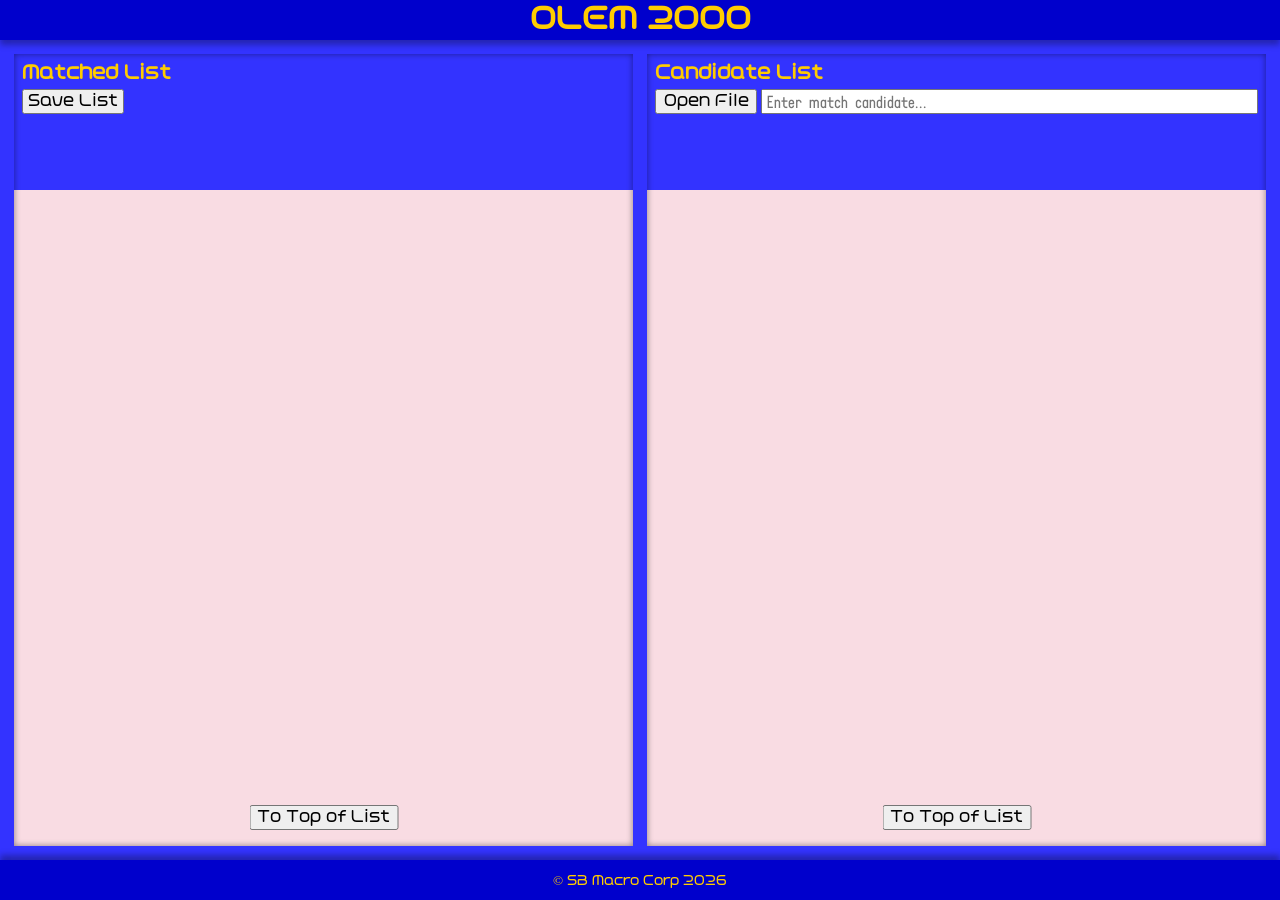
==== index.html @ 615e2600 "We've been working on getting matches to appear in the matched list. It's partially working at the m" ====
<!DOCTYPE html>
<html lang="en">
  <head>
    <meta charset="utf-8">
    <meta name="author" content="Samuel G Brown">
    <title>Offline List Entry Matcher 2000</title>
    <link rel="stylesheet" href="sBStyle.css">
    <script src="superScript.js" defer></script>
  </head>
  <body>
    <header>
      <h1 class="headerTitle">OLEM 2000</h1>
    </header>
    <!-- ====================================== MAIN START ===================================== -->
    <main>
      <!-- First list (Candidate List) ========================================================= -->
      <section class="leftPanel panelWrapper">
	<div class="panelTop">
	  <h2 class="panelHeader">Matched List</h2>

	  
	  <div class="panelControlsCluster">
	    <button class="tableControlsButton" onclick="scrollToIdOnClick(this)">
	      Save List
	    </button>
	  </div>
	  
	</div>
	<div class="panelList" id="matchedListContainerId">
	  <div class="toTopOfListButton">
	  <button class="tableControlsButton tableToTopButton" onclick="scrollToIdOnClick(this)">
	    To Top of List
	  </button>
	  </div>
	</div>
      </section>
      <!-- Second list (Matched List) ========================================================== -->
      <section class="rightPanel panelWrapper">
	<div class="panelTop">
	  <h2 class="panelHeader">Candidate List</h2>

	  
	  <div class="panelControlsCluster">
	    <button class="tableControlsButton" id="openFileButtonId">
	      Open File
	    </button>
	    <input class="textInputField" type="text" id="matchCandidateInputFieldId"
		   autocomplete="off" placeholder="Enter match candidate...">
	  </div>

	  
	</div>
	<div class="panelList" id="candidateTableContainerId">
	  <div class="toTopOfListButton">
	    <button class="tableControlsButton tableToTopButton" onclick="scrollToIdOnClick(this)">
	      To Top of List
	    </button>
	  </div>
	</div>
      </section>
    </main>
    <!-- ======================================= MAIN END ====================================== -->
    <footer>
      <p class="footer-tex"><small>&copy; SB Macro Corp 2026</small></p>
    </footer>
  </body>
</html>
---- sBStyle.css ----
:root
{
    /* Headers... =============================================================================== */
    --header-height: 40px;
    --header-color: #ffcc00;
    --footer-height: 40px;
    /* Headers and misc shared... =============================================================== */
    --header-footer-bgColor: #0000cc;
    --shadow-vert-offset: 5px;
    --shadow-horiz-offset: 5px;
    --shadow-blur-radius: 6px;
    --shadow-color: rgba(0, 0, 0, 0.3);
    /* Main panels... =========================================================================== */
    --panel-margin: 14px;
    --panel-padding: 8px;
    --outer-panel-inset-shadow-color: rgba(0, 0, 0, 0.45);
    /* Main panels (top)... ===================================================================== */
    --panels-top-height: 120px;
    /* Main panels (list)... ==================================================================== */
    --table-padding: 8px;
    --table-bgColor: #f9dce3;
    --table-controls-font-size: 1em;
}

@font-face
{
    font-family: "Orbix Regular";
    src: url("./assets/fonts/Orbix-Regular.otf") format("opentype");
    font-weight: normal;
    font-style: normal;
}

@font-face
{
    font-family: "Simplex Sans";
    src: url("./assets/fonts/SimplexSans-Regular.ttf") format("truetype");
    font-weight: normal;
    font-style: normal;
}

html
{
    font-family: "Orbix Regular", serif;
}

button,
select,
textarea
{
    font: inherit;
}

/* This is for table controls (excluding the actual in-table heading buttons).  */
.tableControlsButton
{
    width: 102px;
    max-width: 102px;
    min-width: 102px;
    font-family: "Orbix Regular", serif;
    font-size: var(--table-controls-font-size);
}

.tableToTopButton
{
    width: auto;
    max-width: 500px;
}

.panelControlsCluster
{   display: flex;             /* puts input and button in a row */
    align-items: stretch;      /* makes them same height */
    gap: 4px; 

}

.panelControlsCluster input,
.panelControlsCluster button
{
    box-sizing: border-box;    /* include padding/border in width/height */
    padding: 1px 4px;
    height: 25px;              /* match container height */
}

.textInputField
{
    width: 100%;
    padding-top: 0px;
    font-size: 1rem;
    font-family: "Simplex Sans";
}

table
{
    border-collapse: collapse; /* Merge borders, avoids double lines. */
    width: 100%;
}

table, th, td
{
    padding: var(--table-padding);
    text-align: left;
    white-space: nowrap;
    border-collapse: collapse; /* Keep inner borders single. */
    border: none;
}

th
{
    background-color: var(--table-bgColor);
}

th, td
{
    border: 1px solid #ff0000;   /* Adds lines around table and cells. */
}

.tHWithButton
{
    padding: 0px;
}

/* Here ">" is a CSS selector. It selects elements with class "tHButton" that are direct children of
   a "<th>". */
th > .tHButton
{
    height: 100%;
    padding: var(--table-padding);
    margin: 0;

    border: none;
    background: none;

    font: inherit;
    color: inherit;
    text-align: left;

    cursor: pointer;
}

th > .tHButton:hover
{
    background-color: #f8beca;
}

th > .tHButton:active
{
    background-color: #00ff00;
    box-shadow: inset 0px 0px var(--shadow-blur-radius) var(--outer-panel-inset-shadow-color);
}

.selectedColumnHeader
{
    background-color: #31ff99;
}


.selectedColumn
{
    background-color: #ccffe6;
}

body
{
    margin: 0px;
    padding: 0px;
    height: 100%;
}

header
{
    height: var(--header-height);
    position: relative;
    display: flex;
    justify-content: center;
    z-index: 1; /* Ensure it’s above main. */
    background-color: var(--header-footer-bgColor);
    box-shadow: 0 var(--shadow-vert-offset) var(--shadow-blur-radius) var(--shadow-color);
}

.headerTitle
{
    margin: 0;
    color: var(--header-color);
    font-family: "Orbix Regular";
}

main
{
    height: calc(100vh - var(--header-height) - var(--footer-height));
    background-color: #3333ff;
    margin: 0;
    display: flex;
}

.panelWrapper
{
    position: relative;
}

.panelWrapper::before
{
    content: "";
    position: absolute;
    inset: 0;
    pointer-events: none;
    box-shadow: inset 0px 0px var(--shadow-blur-radius) var(--outer-panel-inset-shadow-color);
}

.leftPanel,
.rightPanel
{
    flex: 1;
    background-color: var(--table-bgColor);
    height: calc(100vh - var(--header-height) - var(--footer-height) - var(--panel-margin) * 2);
    width: calc(100vw / 2 - var(--panel-margin) - var(--panel-margin) / 2);
    margin: var(--panel-margin);
    scrollbar-color: #ff8000 #ccccff;
}

.leftPanel
{
    margin-right: 0px;
}

.panelTop
{
    height: var(--panels-top-height);
    background-color: #3333ff;
    padding: var(--panel-padding);
}

.panelHeader
{
    margin: 0px;
    margin-bottom: 4px;
}

.panelList
{
    height: calc(100vh - var(--header-height) - var(--footer-height) - var(--panel-margin) * 2
		 - var(--panels-top-height) - var(--panel-padding) * 2);
    overflow: auto;
    font-family: "Simplex Sans";
}

h2
{
    font-size: 1.2rem;
    color: var(--header-color);
}

.toTopOfListButton
{position: absolute;
 /* Distance from the bottom of the element this is anchored too (the element using
    "position: relative") (going up!) */
 bottom: calc(var(--panel-padding) * 2);
 left: 50%;			/* Start at 50% from the left edge of the element */
 transform: translateX(-50%);	/* Shift half of its own width left to center of the element. */
}

footer
{
    height: var(--footer-height);
    position: relative;
    display: flex;
    justify-content: center;
    z-index: 1; /* ensures it’s above main */
    background-color: var(--header-footer-bgColor);
    box-shadow: 0 calc(-1 * var(--shadow-vert-offset)) var(--shadow-blur-radius) var(--shadow-color);
}

.footer-tex
{
    margin: 11px;
    color: var(--header-color);
}
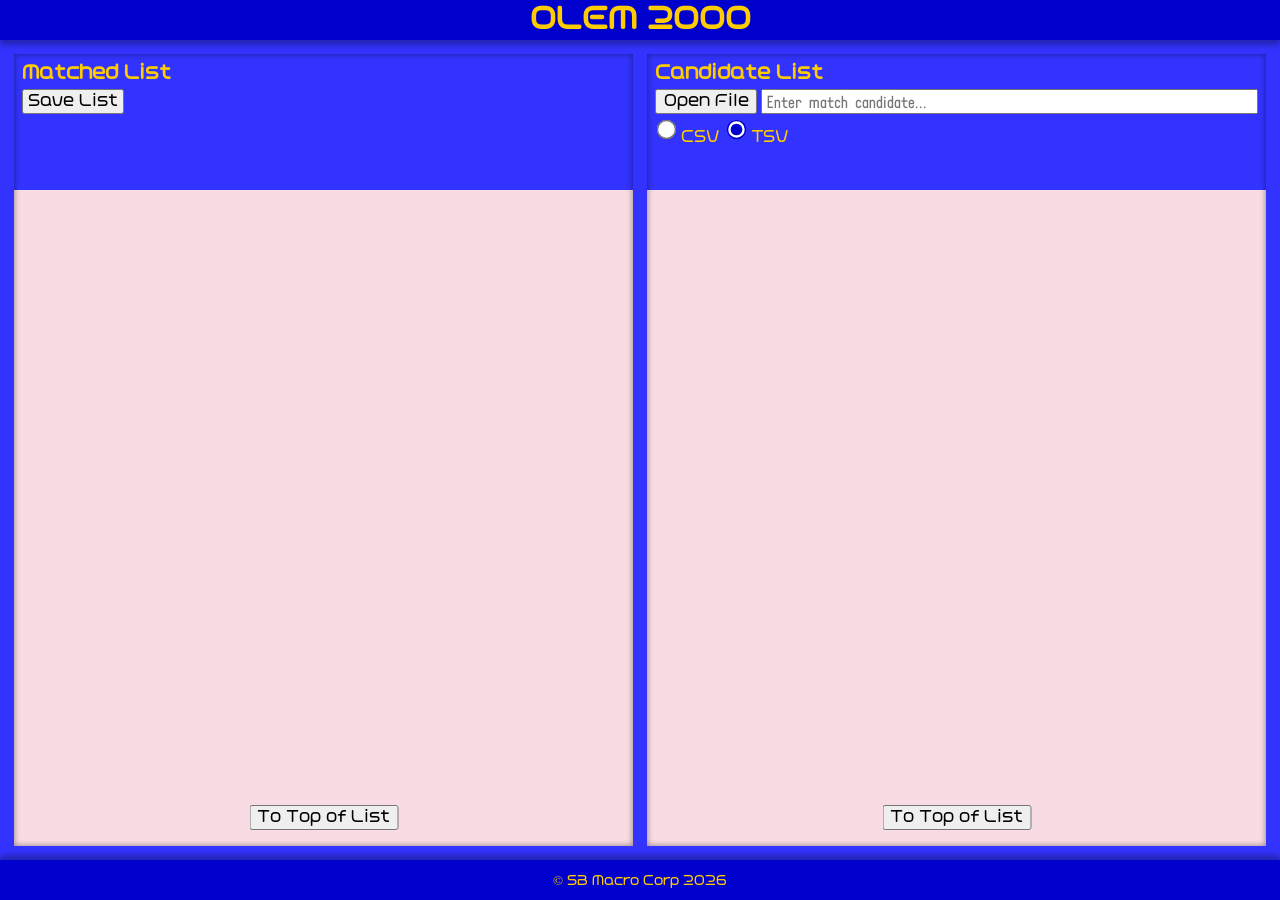
==== commit cdb79177: "We've started to add radio buttons for supporting both CSV and TSV files. We want to change the posi" ====
--- a/index.html
+++ b/index.html
@@ -47,6 +47,19 @@
 	    <input class="textInputField" type="text" id="matchCandidateInputFieldId"
 		   autocomplete="off" placeholder="Enter match candidate...">
 	  </div>
+	  <div class="panelControlsCluster">
+	    <form class="panelControlsClusterRadioButtons">
+	      <label class="radioButtonLabel">
+		<input type="radio" name="delimiterSelectorRadio" value="CSV">
+		CSV
+	      </label>
+	      <label class="radioButtonLabel">
+		<input type="radio" name="delimiterSelectorRadio" value="TSV"
+		       checked>
+		TSV
+	      </label>
+	    </form>
+	  </div>
 
 	  
 	</div>
--- a/sBStyle.css
+++ b/sBStyle.css
@@ -48,6 +48,19 @@
 textarea
 {
     font: inherit;
+    cursor: pointer;
+}
+
+input[type="radio"]
+{
+        transform: scale(1.5);   /* increase size */
+    accent-color: var(--header-footer-bgColor);   /* modern way to change selected colour */
+    cursor: pointer;
+}
+
+.radioButtonLabel
+{
+    cursor: pointer;
 }
 
 /* This is for table controls (excluding the actual in-table heading buttons).  */
@@ -79,6 +92,13 @@
     box-sizing: border-box;    /* include padding/border in width/height */
     padding: 1px 4px;
     height: 25px;              /* match container height */
+}
+
+.panelControlsClusterRadioButtons
+{
+    display: block;
+    min-width: 136px;;
+    color: var(--header-color);
 }
 
 .textInputField
@@ -250,12 +270,13 @@
 }
 
 .toTopOfListButton
-{position: absolute;
- /* Distance from the bottom of the element this is anchored too (the element using
+{
+    position: absolute;
+    /* Distance from the bottom of the element this is anchored too (the element using
     "position: relative") (going up!) */
- bottom: calc(var(--panel-padding) * 2);
- left: 50%;			/* Start at 50% from the left edge of the element */
- transform: translateX(-50%);	/* Shift half of its own width left to center of the element. */
+    bottom: calc(var(--panel-padding) * 2);
+    left: 50%;			/* Start at 50% from the left edge of the element */
+    transform: translateX(-50%);	/* Shift half of its own width left to center of the element. */
 }
 
 footer
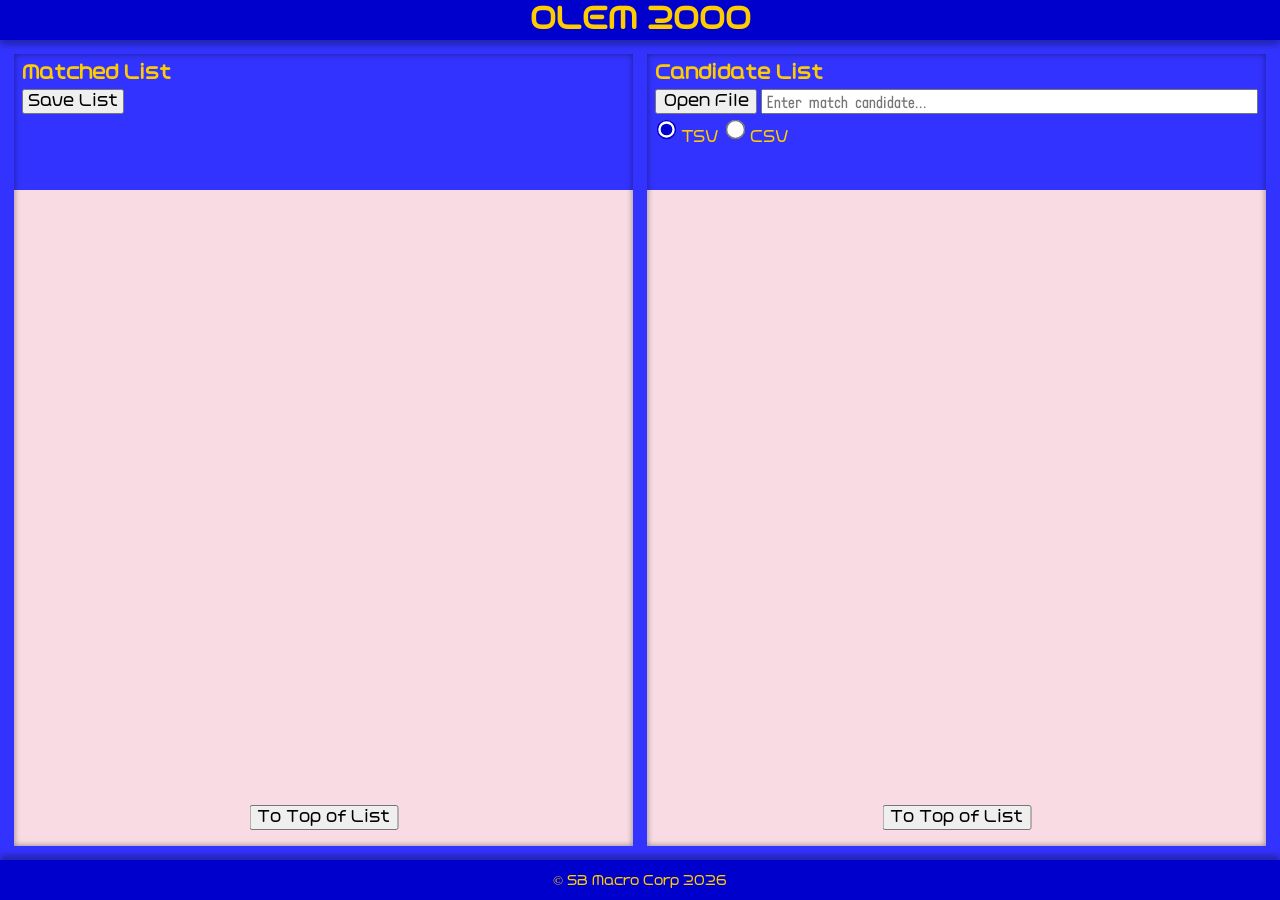
==== commit 2da04212: "We've changed the order of the buttons (see that last commit). Also we need to make it so that the a" ====
--- a/index.html
+++ b/index.html
@@ -50,13 +50,13 @@
 	  <div class="panelControlsCluster">
 	    <form class="panelControlsClusterRadioButtons">
 	      <label class="radioButtonLabel">
-		<input type="radio" name="delimiterSelectorRadio" value="CSV">
-		CSV
-	      </label>
-	      <label class="radioButtonLabel">
 		<input type="radio" name="delimiterSelectorRadio" value="TSV"
 		       checked>
 		TSV
+	      </label>
+	      <label class="radioButtonLabel">
+		<input type="radio" name="delimiterSelectorRadio" value="CSV">
+		CSV
 	      </label>
 	    </form>
 	  </div>
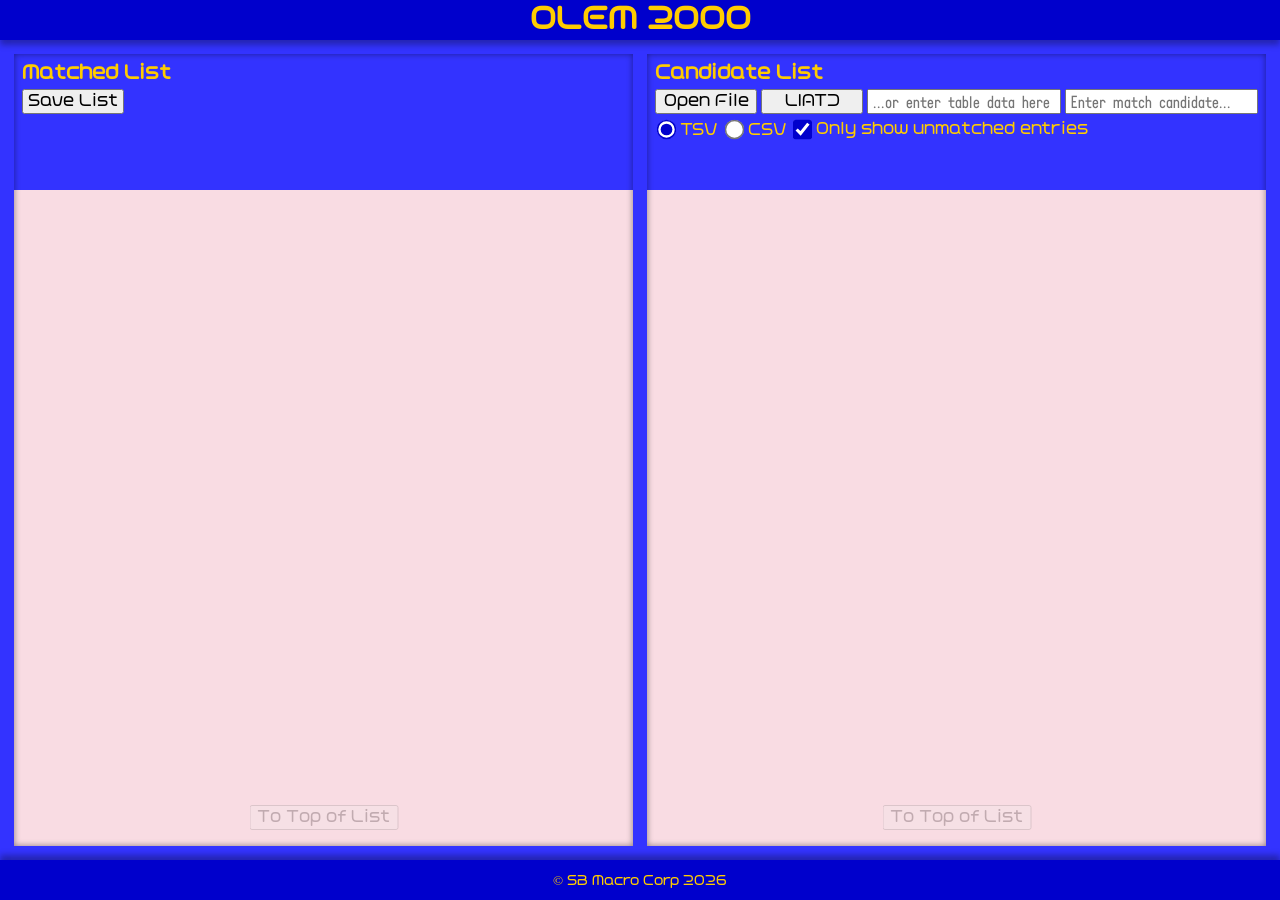
==== commit f0c529c2: "We've done quite a bit of work. Some of the main things are the addition of a "Only show unmatched e" ====
--- a/index.html
+++ b/index.html
@@ -41,22 +41,36 @@
 
 	  
 	  <div class="panelControlsCluster">
-	    <button class="tableControlsButton" id="openFileButtonId">
+	    <button class="tableControlsButton tooltip" id="openFileButtonId">
 	      Open File
 	    </button>
+	    <button class="tableControlsButton tooltip" id="openFileButtonId">
+	      LIATD
+	    </button>
+	    <input class="textInputField tsvCsvDataTextInputField" type="text" id="tSVInputFieldId"
+	    	   autocomplete="off" placeholder="...or enter table data here">
 	    <input class="textInputField" type="text" id="matchCandidateInputFieldId"
-		   autocomplete="off" placeholder="Enter match candidate...">
+	    	   autocomplete="off" placeholder="Enter match candidate...">
 	  </div>
 	  <div class="panelControlsCluster">
 	    <form class="panelControlsClusterRadioButtons">
 	      <label class="radioButtonLabel">
+		<!-- "\u0009" is the UTF16 code for '\t' (which is the same as the ASCII code
+		     for it).-->
 		<input type="radio" name="delimiterSelectorRadio" value="TSV"
+		       onclick="setInputOutputDataTypeTo('\u0009')"
 		       checked>
-		TSV
+		<span>TSV</span>
 	      </label>
 	      <label class="radioButtonLabel">
-		<input type="radio" name="delimiterSelectorRadio" value="CSV">
-		CSV
+		<input type="radio" name="delimiterSelectorRadio" value="CSV"
+		       onclick="setInputOutputDataTypeTo(',')">
+		<span>CSV</span>
+	      </label>
+	      <label class="checkboxLabel">
+		<input type="checkbox" id="onlyShowUnmatchedEntriesId"
+		       onclick="toggleHideMatchingCandidateRows()" checked>
+		Only show unmatched entries 
 	      </label>
 	    </form>
 	  </div>
--- a/sBStyle.css
+++ b/sBStyle.css
@@ -20,6 +20,8 @@
     --table-padding: 8px;
     --table-bgColor: #f9dce3;
     --table-controls-font-size: 1em;
+    --table-header-highlight-color: #31ff99;
+    --table-highlight-color: #ccffe6;
 }
 
 @font-face
@@ -43,6 +45,8 @@
     font-family: "Orbix Regular", serif;
 }
 
+
+
 button,
 select,
 textarea
@@ -51,16 +55,26 @@
     cursor: pointer;
 }
 
+input[type="checkbox"],
 input[type="radio"]
 {
-        transform: scale(1.5);   /* increase size */
+    transform: scale(1.5);   /* increase size */
     accent-color: var(--header-footer-bgColor);   /* modern way to change selected colour */
     cursor: pointer;
 }
 
+.checkboxLabel,
 .radioButtonLabel
 {
+    display: inline-flex;
+    align-items: center;
     cursor: pointer;
+    gap: 0.25em;
+}
+
+.radioButtonLabel span
+{
+    transform: translateY(0.15rem);
 }
 
 /* This is for table controls (excluding the actual in-table heading buttons).  */
@@ -77,6 +91,14 @@
 {
     width: auto;
     max-width: 500px;
+    opacity: 0.22;
+    transition: opacity 0.65s ease; /* This is the fade out time! */
+}
+
+.tableToTopButton:hover
+{
+    opacity: 1;
+    transition: opacity 0.17s ease; /* This is the fade in time! */
 }
 
 .panelControlsCluster
@@ -107,6 +129,12 @@
     padding-top: 0px;
     font-size: 1rem;
     font-family: "Simplex Sans";
+}
+
+.tsvCsvDataTextInputField
+{
+    /* width: 102px; */
+    max-width: 208px;
 }
 
 table
@@ -170,13 +198,72 @@
 
 .selectedColumnHeader
 {
-    background-color: #31ff99;
-}
-
-
-.selectedColumn
-{
-    background-color: #ccffe6;
+    background-color: var(--table-header-highlight-color);
+}
+
+
+.selectedCell
+{
+    background-color: var(--table-highlight-color);
+}
+
+.containsTriangle
+{
+    position: relative;
+}
+
+.topHalfTriangle
+{
+    position: absolute;
+    top: 0;
+    left: 0;
+    width: 100%;
+    height: 100%;
+    clip-path: polygon(0% 0%, 50% 50%, 100% 0%);
+    background: var(--table-header-highlight-color);
+    z-index: 1;
+}
+
+.bottomHalfTriangle
+{
+    position: absolute;
+    top: 0;
+    left: 0;
+    width: 100%;
+    height: 100%;
+    clip-path: polygon(0% 100%, 50% 50%, 100% 100%);
+    background: var(--table-header-highlight-color);
+    z-index: 1;
+}
+
+.leftHalfTriangle
+{
+    position: absolute;
+    top: 0;
+    left: 0;
+    width: 100%;
+    height: 100%;
+    clip-path: polygon(100% 0%, 100% 100%, 50% 50%);
+    background: var(--table-highlight-color);
+    z-index: 1;
+}
+
+.rightHalfTriangle
+{
+    position: absolute;
+    top: 0;
+    left: 0;
+    width: 100%;
+    height: 100%;
+    clip-path: polygon(0% 0%, 0% 100%, 50% 50%);
+    background: var(--table-highlight-color);
+    z-index: 1;
+}
+
+span.doublyHighlightexTableCellText
+{
+    position: relative;
+    z-index: 2;
 }
 
 body
@@ -184,6 +271,7 @@
     margin: 0px;
     padding: 0px;
     height: 100%;
+    min-width: 600px;
 }
 
 header
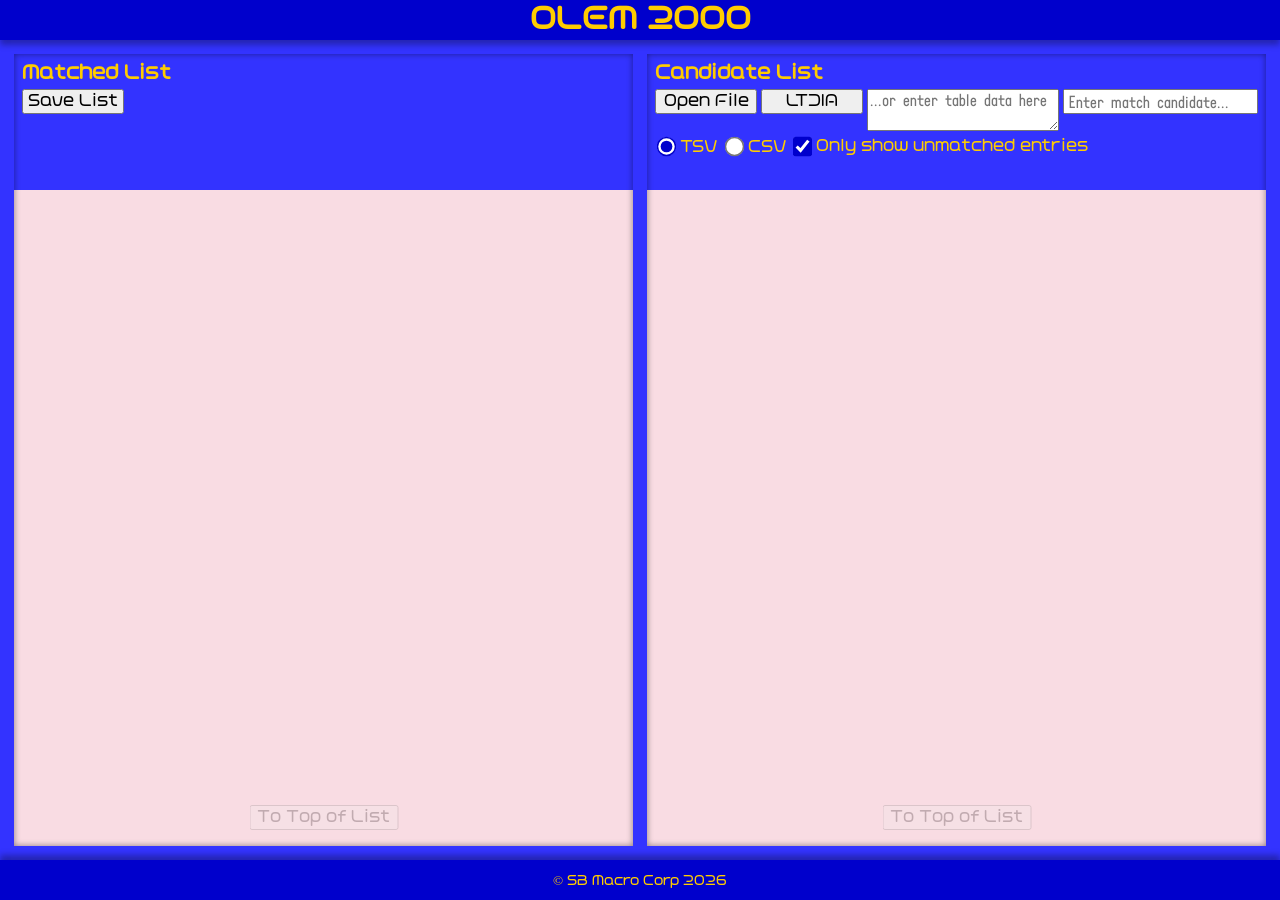
==== commit 60f92f64: "We've done some more stuff." ====
--- a/index.html
+++ b/index.html
@@ -20,7 +20,8 @@
 
 	  
 	  <div class="panelControlsCluster">
-	    <button class="tableControlsButton" onclick="scrollToIdOnClick(this)">
+	    <button class="tableControlsButton" title="Save matched list to a file with TSV or CSV format (which format is used is defined by which option is set in the candidate list controls area)."
+		    onclick="scrollToIdOnClick(this)">
 	      Save List
 	    </button>
 	  </div>
@@ -41,20 +42,31 @@
 
 	  
 	  <div class="panelControlsCluster">
-	    <button class="tableControlsButton tooltip" id="openFileButtonId">
+	    <button class="tableControlsButton tooltip" id="openFileButtonId"
+		    title="Open a file and interpret it as TSV- or CSV-separated table.">
 	      Open File
 	    </button>
-	    <button class="tableControlsButton tooltip" id="openFileButtonId">
-	      LIATD
+	    <button class="tableControlsButton tooltip" id="lTDIAButtonId"
+		    title="Load Table Data (TSV or CSV) from Input Area (on the right).">
+	      LTDIA
 	    </button>
-	    <input class="textInputField tsvCsvDataTextInputField" type="text" id="tSVInputFieldId"
-	    	   autocomplete="off" placeholder="...or enter table data here">
+
+	    
+	    <textarea class="textInputField tsvCsvDataTextInputField"
+		      autocomplete="off" placeholder="...or enter table data here"
+		      id="tSVInputFieldId"></textarea>
+	    
+<!--	    <input class="textInputField tsvCsvDataTextInputField" type="text" id="tSVInputFieldId"
+	    	   autocomplete="off" placeholder="...or enter table data here">-->
+
+	    
 	    <input class="textInputField" type="text" id="matchCandidateInputFieldId"
 	    	   autocomplete="off" placeholder="Enter match candidate...">
 	  </div>
 	  <div class="panelControlsCluster">
 	    <form class="panelControlsClusterRadioButtons">
-	      <label class="radioButtonLabel">
+	      <label class="radioButtonLabel"
+		     title="Set the input and output file formats to tab-separated values.">
 		<!-- "\u0009" is the UTF16 code for '\t' (which is the same as the ASCII code
 		     for it).-->
 		<input type="radio" name="delimiterSelectorRadio" value="TSV"
@@ -62,12 +74,14 @@
 		       checked>
 		<span>TSV</span>
 	      </label>
-	      <label class="radioButtonLabel">
+	      <label class="radioButtonLabel"
+		     title="Set the input and output file formats to comma-separated values.">
 		<input type="radio" name="delimiterSelectorRadio" value="CSV"
 		       onclick="setInputOutputDataTypeTo(',')">
 		<span>CSV</span>
 	      </label>
-	      <label class="checkboxLabel">
+	      <label class="checkboxLabel"
+		     title="Only show unmatched entries...">
 		<input type="checkbox" id="onlyShowUnmatchedEntriesId"
 		       onclick="toggleHideMatchingCandidateRows()" checked>
 		Only show unmatched entries 
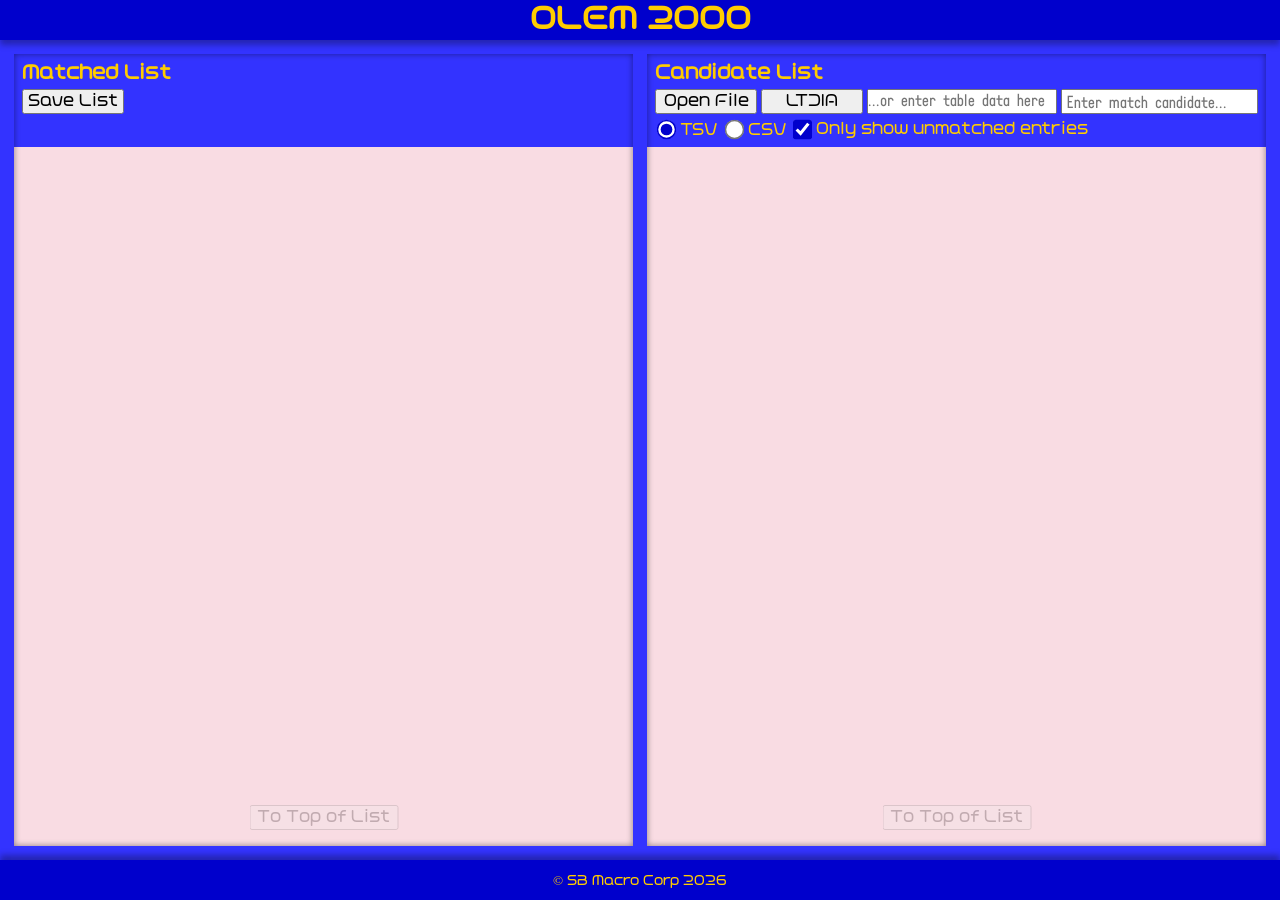
==== commit 7b674031: "We've basically finished the "web app". There are probabbly a few bugs (we haven't tested it extensi" ====
--- a/index.html
+++ b/index.html
@@ -1,3 +1,9 @@
+<!-- Copyright (c) 2026 Samuel G Brown
+   This software is free to use, modify, and distribute for non-commercial purposes, provided that
+   you credit the author.
+   For commercial use, you must obtain written permission from the author. -->
+
+
 <!DOCTYPE html>
 <html lang="en">
   <head>
@@ -17,15 +23,13 @@
       <section class="leftPanel panelWrapper">
 	<div class="panelTop">
 	  <h2 class="panelHeader">Matched List</h2>
-
-	  
 	  <div class="panelControlsCluster">
-	    <button class="tableControlsButton" title="Save matched list to a file with TSV or CSV format (which format is used is defined by which option is set in the candidate list controls area)."
-		    onclick="scrollToIdOnClick(this)">
+	    <button class="tableControlsButton"
+		    title="Save matched list to a file with TSV or CSV format (which format is used is defined by which option is set in the candidate list controls area)."
+		    onclick="saveMatchedList()">
 	      Save List
 	    </button>
 	  </div>
-	  
 	</div>
 	<div class="panelList" id="matchedListContainerId">
 	  <div class="toTopOfListButton">
@@ -39,27 +43,19 @@
       <section class="rightPanel panelWrapper">
 	<div class="panelTop">
 	  <h2 class="panelHeader">Candidate List</h2>
-
-	  
 	  <div class="panelControlsCluster">
 	    <button class="tableControlsButton tooltip" id="openFileButtonId"
 		    title="Open a file and interpret it as TSV- or CSV-separated table.">
 	      Open File
 	    </button>
 	    <button class="tableControlsButton tooltip" id="lTDIAButtonId"
-		    title="Load Table Data (TSV or CSV) from Input Area (on the right).">
+		    title="Load Table Data (TSV or CSV) from Input Area (on the right)."
+		    onclick="loadTableDataFromInputArea()">
 	      LTDIA
 	    </button>
-
-	    
 	    <textarea class="textInputField tsvCsvDataTextInputField"
 		      autocomplete="off" placeholder="...or enter table data here"
 		      id="tSVInputFieldId"></textarea>
-	    
-<!--	    <input class="textInputField tsvCsvDataTextInputField" type="text" id="tSVInputFieldId"
-	    	   autocomplete="off" placeholder="...or enter table data here">-->
-
-	    
 	    <input class="textInputField" type="text" id="matchCandidateInputFieldId"
 	    	   autocomplete="off" placeholder="Enter match candidate...">
 	  </div>
@@ -88,8 +84,6 @@
 	      </label>
 	    </form>
 	  </div>
-
-	  
 	</div>
 	<div class="panelList" id="candidateTableContainerId">
 	  <div class="toTopOfListButton">
--- a/sBStyle.css
+++ b/sBStyle.css
@@ -1,3 +1,9 @@
+/* Copyright (c) 2026 Samuel G Brown
+   This software is free to use, modify, and distribute for non-commercial purposes, provided that
+   you credit the author.
+   For commercial use, you must obtain written permission from the author. */
+
+
 :root
 {
     /* Headers... =============================================================================== */
@@ -15,7 +21,8 @@
     --panel-padding: 8px;
     --outer-panel-inset-shadow-color: rgba(0, 0, 0, 0.45);
     /* Main panels (top)... ===================================================================== */
-    --panels-top-height: 120px;
+    --panels-top-height: 93px;
+    --panel-controls-cluster-button-height: 25px;
     /* Main panels (list)... ==================================================================== */
     --table-padding: 8px;
     --table-bgColor: #f9dce3;
@@ -45,8 +52,6 @@
     font-family: "Orbix Regular", serif;
 }
 
-
-
 button,
 select,
 textarea
@@ -113,13 +118,14 @@
 {
     box-sizing: border-box;    /* include padding/border in width/height */
     padding: 1px 4px;
-    height: 25px;              /* match container height */
+    height: var(--panel-controls-cluster-button-height); /* match container height */
 }
 
 .panelControlsClusterRadioButtons
 {
     display: block;
     min-width: 136px;;
+        height: var(--panel-controls-cluster-button-height);
     color: var(--header-color);
 }
 
@@ -133,8 +139,13 @@
 
 .tsvCsvDataTextInputField
 {
-    /* width: 102px; */
+     box-sizing: border-box;
     max-width: 208px;
+    height: var(--panel-controls-cluster-button-height);
+    max-height: var(--panel-controls-cluster-button-height);
+    margin: 0px;
+    padding: 0px;
+    resize: none;
 }
 
 table
@@ -174,15 +185,30 @@
     height: 100%;
     padding: var(--table-padding);
     margin: 0;
-
     border: none;
     background: none;
-
     font: inherit;
     color: inherit;
     text-align: left;
-
     cursor: pointer;
+}
+
+th > .tHSortButton
+{
+    width: 2.25rem;
+    text-align: center;
+}
+
+th > .tHDummyButton
+{
+    height: 100%;
+    padding: var(--table-padding);
+    margin: 0;
+    border: none;
+    background: none;
+    font: inherit;
+    color: inherit;
+    text-align: left;
 }
 
 th > .tHButton:hover
@@ -271,7 +297,7 @@
     margin: 0px;
     padding: 0px;
     height: 100%;
-    min-width: 600px;
+    min-width: 950px;
 }
 
 header
@@ -332,7 +358,8 @@
 
 .panelTop
 {
-    height: var(--panels-top-height);
+    /* box-sizing: border-box; */
+    height: calc(var(--panels-top-height) - var(--panel-padding) * 2);
     background-color: #3333ff;
     padding: var(--panel-padding);
 }
@@ -346,7 +373,7 @@
 .panelList
 {
     height: calc(100vh - var(--header-height) - var(--footer-height) - var(--panel-margin) * 2
-		 - var(--panels-top-height) - var(--panel-padding) * 2);
+		 - var(--panels-top-height));
     overflow: auto;
     font-family: "Simplex Sans";
 }
@@ -363,8 +390,9 @@
     /* Distance from the bottom of the element this is anchored too (the element using
     "position: relative") (going up!) */
     bottom: calc(var(--panel-padding) * 2);
-    left: 50%;			/* Start at 50% from the left edge of the element */
-    transform: translateX(-50%);	/* Shift half of its own width left to center of the element. */
+    left: 50%;	/* Start at 50% from the left edge of the element */
+    /* Shift half of its own width left to center of the element. */
+    transform: translateX(-50%);
 }
 
 footer
@@ -375,7 +403,8 @@
     justify-content: center;
     z-index: 1; /* ensures it’s above main */
     background-color: var(--header-footer-bgColor);
-    box-shadow: 0 calc(-1 * var(--shadow-vert-offset)) var(--shadow-blur-radius) var(--shadow-color);
+    box-shadow: 0 calc(-1 * var(--shadow-vert-offset))
+		var(--shadow-blur-radius) var(--shadow-color);
 }
 
 .footer-tex
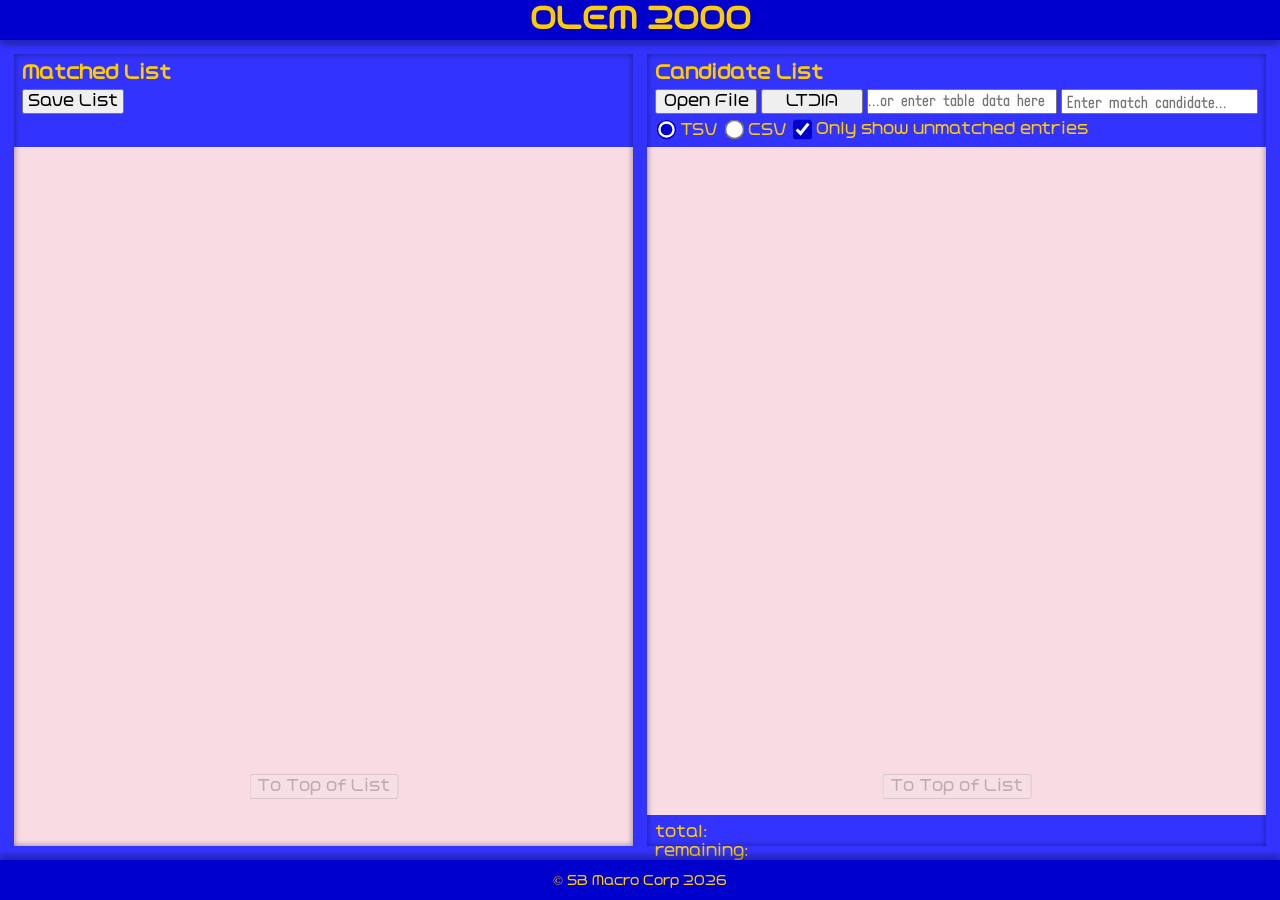
==== commit abf58d78: "We've done a little work on adding total, remaining and matched counts. We've actually do some work " ====
--- a/index.html
+++ b/index.html
@@ -60,7 +60,7 @@
 	    	   autocomplete="off" placeholder="Enter match candidate...">
 	  </div>
 	  <div class="panelControlsCluster">
-	    <form class="panelControlsClusterRadioButtons">
+	    <form class="panelControlsClusterRadioButtonsCheckBox">
 	      <label class="radioButtonLabel"
 		     title="Set the input and output file formats to tab-separated values.">
 		<!-- "\u0009" is the UTF16 code for '\t' (which is the same as the ASCII code
@@ -92,6 +92,10 @@
 	    </button>
 	  </div>
 	</div>
+	<div class="panelBottom">
+	  <div class="panelBottomInfoOne">total:</div>
+	  <span>remaining:</spacn>
+	</div>
       </section>
     </main>
     <!-- ======================================= MAIN END ====================================== -->
--- a/sBStyle.css
+++ b/sBStyle.css
@@ -23,12 +23,15 @@
     /* Main panels (top)... ===================================================================== */
     --panels-top-height: 93px;
     --panel-controls-cluster-button-height: 25px;
+    --panel-controls-cluster-button-width: 102px;
     /* Main panels (list)... ==================================================================== */
     --table-padding: 8px;
     --table-bgColor: #f9dce3;
     --table-controls-font-size: 1em;
     --table-header-highlight-color: #31ff99;
     --table-highlight-color: #ccffe6;
+    /* Main panels (bottom) ===================================================================== */
+    --panels-bottom-height: calc(var(--panels-top-height) / 3);
 }
 
 @font-face
@@ -85,9 +88,9 @@
 /* This is for table controls (excluding the actual in-table heading buttons).  */
 .tableControlsButton
 {
-    width: 102px;
-    max-width: 102px;
-    min-width: 102px;
+    width: var(--panel-controls-cluster-button-width);
+    max-width: var(--panel-controls-cluster-button-width);
+    min-width: var(--panel-controls-cluster-button-width);
     font-family: "Orbix Regular", serif;
     font-size: var(--table-controls-font-size);
 }
@@ -121,11 +124,11 @@
     height: var(--panel-controls-cluster-button-height); /* match container height */
 }
 
-.panelControlsClusterRadioButtons
+.panelControlsClusterRadioButtonsCheckBox
 {
     display: block;
-    min-width: 136px;;
-        height: var(--panel-controls-cluster-button-height);
+    min-width: 136px;
+    height: var(--panel-controls-cluster-button-height);
     color: var(--header-color);
 }
 
@@ -373,7 +376,7 @@
 .panelList
 {
     height: calc(100vh - var(--header-height) - var(--footer-height) - var(--panel-margin) * 2
-		 - var(--panels-top-height));
+		 - var(--panels-top-height) - var(--panels-bottom-height));
     overflow: auto;
     font-family: "Simplex Sans";
 }
@@ -389,10 +392,29 @@
     position: absolute;
     /* Distance from the bottom of the element this is anchored too (the element using
     "position: relative") (going up!) */
-    bottom: calc(var(--panel-padding) * 2);
+    bottom: calc(var(--panel-padding) * 2 + var(--panels-bottom-height));
     left: 50%;	/* Start at 50% from the left edge of the element */
     /* Shift half of its own width left to center of the element. */
     transform: translateX(-50%);
+}
+
+.panelBottom
+{
+    /* box-sizing: border-box; */
+    height: calc(var(--panels-bottom-height) - var(--panel-padding) * 2);
+    background-color: #3333ff;
+    padding: var(--panel-padding);
+    display: block;
+    /* height: var(--panel-controls-cluster-button-height); */
+    color: var(--header-color);
+    align-items: center;
+}
+
+.panelBottomInfoOne
+{
+    width: calc(var(--panel-controls-cluster-button-width) + 4);
+    max-width: calc(var(--panel-controls-cluster-button-width) + 4);
+    min-width: calc(var(--panel-controls-cluster-button-width) + 4);
 }
 
 footer
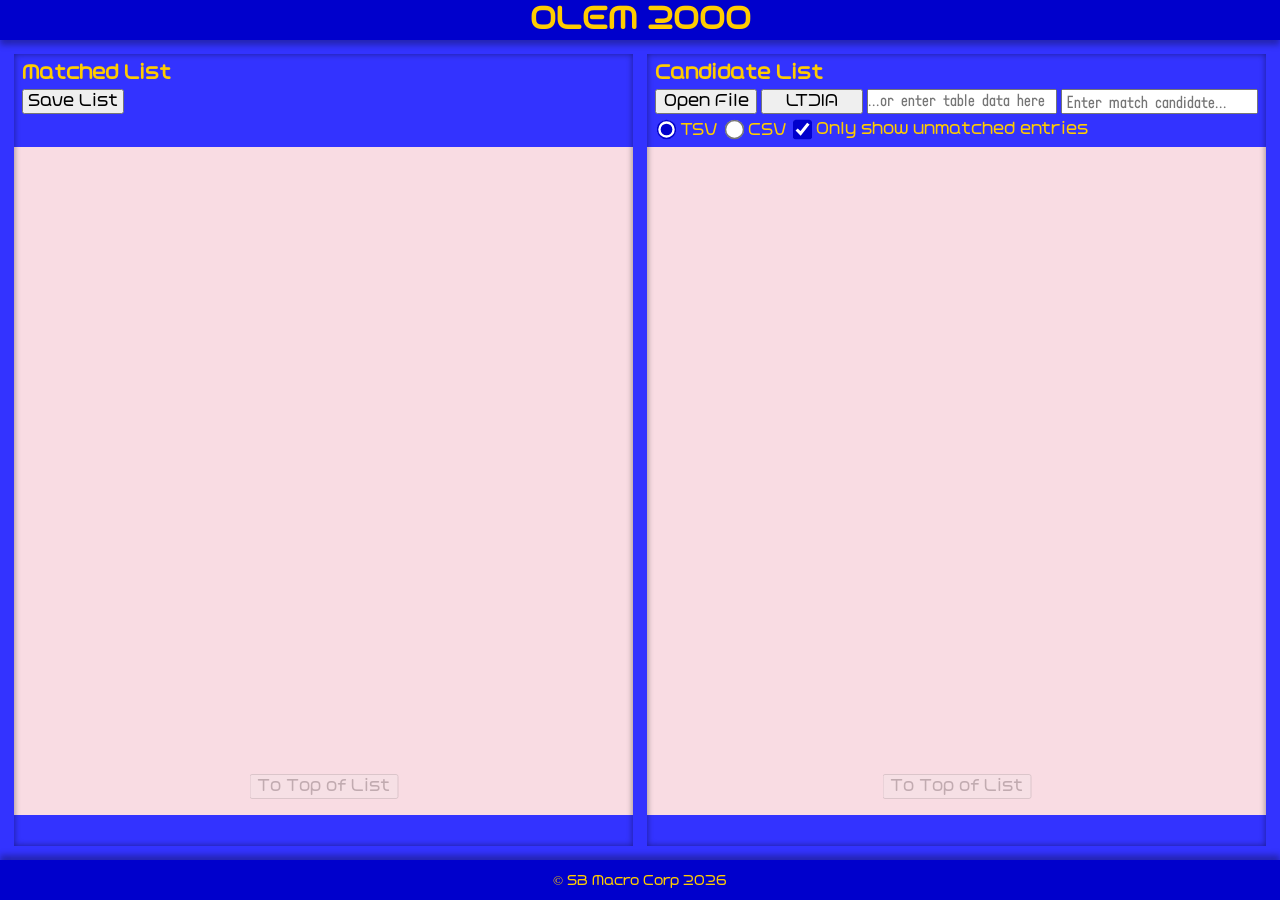
==== commit 341fd88a: "We've finished implementing the matched / candidate list count displays and we've also made it so th" ====
--- a/index.html
+++ b/index.html
@@ -19,7 +19,7 @@
     </header>
     <!-- ====================================== MAIN START ===================================== -->
     <main>
-      <!-- First list (Candidate List) ========================================================= -->
+      <!-- First list (Matched List) =========================================================== -->
       <section class="leftPanel panelWrapper">
 	<div class="panelTop">
 	  <h2 class="panelHeader">Matched List</h2>
@@ -38,8 +38,11 @@
 	  </button>
 	  </div>
 	</div>
+	<div class="panelBottom">
+	  <div class="panelBottomInfo" id="matchedListCountInfoId"></div>
+	</div>
       </section>
-      <!-- Second list (Matched List) ========================================================== -->
+      <!-- Second list (Candidate List) ======================================================== -->
       <section class="rightPanel panelWrapper">
 	<div class="panelTop">
 	  <h2 class="panelHeader">Candidate List</h2>
@@ -64,7 +67,7 @@
 	      <label class="radioButtonLabel"
 		     title="Set the input and output file formats to tab-separated values.">
 		<!-- "\u0009" is the UTF16 code for '\t' (which is the same as the ASCII code
-		     for it).-->
+		     for it). -->
 		<input type="radio" name="delimiterSelectorRadio" value="TSV"
 		       onclick="setInputOutputDataTypeTo('\u0009')"
 		       checked>
@@ -93,8 +96,7 @@
 	  </div>
 	</div>
 	<div class="panelBottom">
-	  <div class="panelBottomInfoOne">total:</div>
-	  <span>remaining:</spacn>
+	  <div class="panelBottomInfo" id="candidateListCountInfoId"></div>
 	</div>
       </section>
     </main>
--- a/sBStyle.css
+++ b/sBStyle.css
@@ -396,6 +396,7 @@
     left: 50%;	/* Start at 50% from the left edge of the element */
     /* Shift half of its own width left to center of the element. */
     transform: translateX(-50%);
+    z-index: 3;
 }
 
 .panelBottom
@@ -410,11 +411,12 @@
     align-items: center;
 }
 
-.panelBottomInfoOne
+.panelBottomInfo
 {
     width: calc(var(--panel-controls-cluster-button-width) + 4);
     max-width: calc(var(--panel-controls-cluster-button-width) + 4);
     min-width: calc(var(--panel-controls-cluster-button-width) + 4);
+    white-space: pre;
 }
 
 footer
